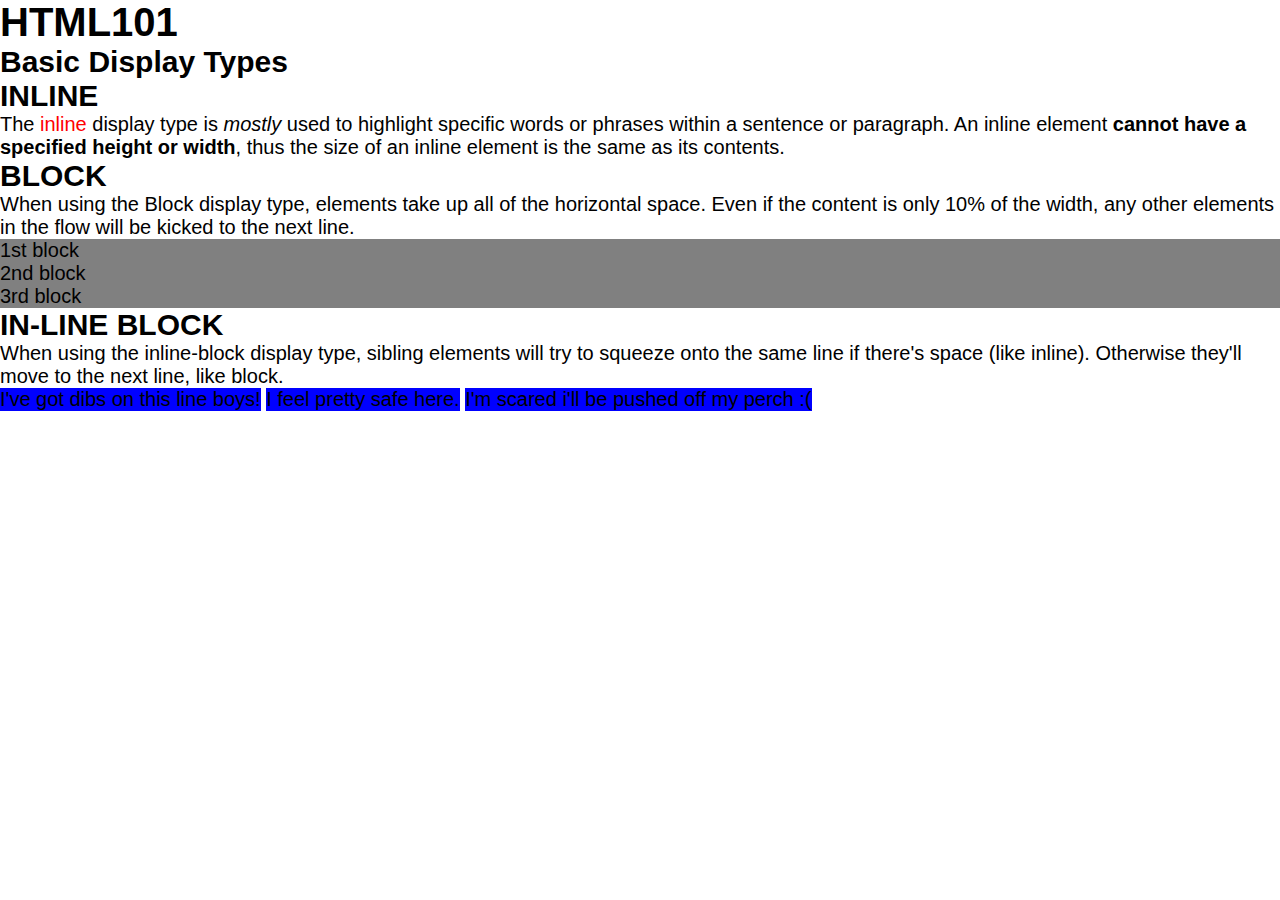
==== basicdisplaytypes.html @ ff715606 "Added new page boxmodel which has some basic border-box examples." ====
<!DOCTYPE html>
<html lang="en">
<head>
	<meta charset="UTF-8">
	<title>HTML101 - Basic Display Types</title>
	<link rel="stylesheet" href="style.css">
</head>
<body>
	<header>
		<h1>HTML101</h1>
		<h2>Basic Display Types</h2>
	</header>
	<!--INLINE-->
	<div class="inlinecontainer"></div>
	<div class="inlinecontainer">
		<h2>INLINE</h2>
		<span>The <span class="fancyspan">inline</span> display type is <span class="italicspan">mostly</span> used to highlight specific words or phrases within a sentence or paragraph. An inline element <span class="boldspan">cannot have a specified height or width</span>, thus the size of an inline element is the same as its contents.</span>
	</div>
	<div class="inlinecontainer"></div>

	<!--BLOCK-->
	<div class="blockcontainer">
		<h2>BLOCK</h2>
		<p>When using the Block display type, elements take up all of the horizontal space. Even if the content is only 10% of the width, any other elements in the flow will be kicked to the next line.</p>
		<div class="blocksection">1st block</div>
		<div class="blocksection">2nd block</div>
		<div class="blocksection">3rd block</div>
	</div>

	<!--INLINE-BLOCK-->
	<div class="inlineblockcontainer">
		<h2>IN-LINE BLOCK</h2>
		<p>When using the inline-block display type, sibling elements will try to squeeze onto the same line if there's space (like inline). Otherwise they'll move to the next line, like block.</p>
		<div class="inlineblocksection">I've got dibs on this line boys!</div>
		<div class="inlineblocksection">I feel pretty safe here.</div>
		<div class="inlineblocksection">I'm scared i'll be pushed off my perch :(</div>
	</div>
<body>
</html>
---- style.css ----
* {
	padding: 0;
	border: 0;
	margin: 0;
	box-sizing: border-box;
}
html {
	
}
body{
	font-weight: normal;
	font-size: 20px;
	font-family: Helvetica;
	color: black;
}


/*BASIC DISPLAY TYPES*/

.inlinesection{
}

.fancyspan{
	color: red;
}

.italicspan{
	font-style: italic;
}

.boldspan{
	font-weight: bold;
}

.blockcontainer{
}

.blocksection{
	background-color: grey;
}

.inlineblockcontainer{

}

.inlineblocksection{
	display: inline-block;
	background-color: blue;
}


/*BOX MODEL*/

.inlineboxmodel{
	display: inline;
	width: 500px;
	height: 200px;
	padding: 15px;
	border: 5px solid;
	border-color: #ff0000;
	margin-top: 20px;
	color: #ccaa00;
	background-color: #cc0000;
}

.inlineblockboxmodel{
	display: inline-block;
	width: 500px;
	height: 200px;
	padding: 15px;
	border: 5px solid;
	border-color: #ffff00;
	margin-top: 20px;
	color: #222222;
	background-color: #cccc00;
}

.blockboxmodel{
	display: block;
	width: 500px;
	height: 200px;
	padding: 15px;
	border: 5px solid;
	border-color: #0000ff;
	margin-top: 20px;
	color: white;
	background-color: #00aaff;
}
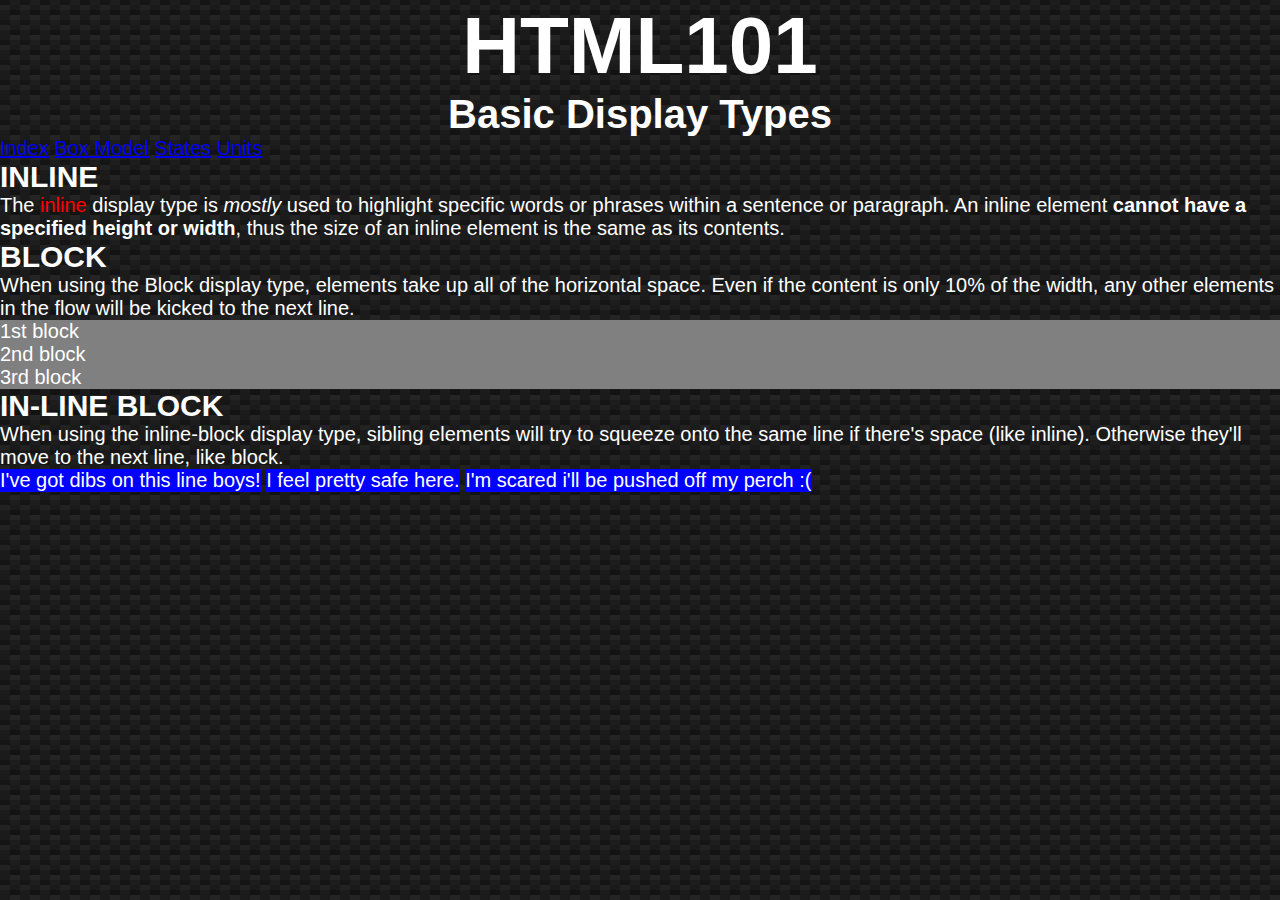
==== commit b980d515: "Added background texture, centred and resized the header h1 & h2, added hyperlinks to each page." ====
--- a/basicdisplaytypes.html
+++ b/basicdisplaytypes.html
@@ -3,6 +3,7 @@
 <head>
 	<meta charset="UTF-8">
 	<title>HTML101 - Basic Display Types</title>
+	<link rel="stylesheet" href="reset.css">
 	<link rel="stylesheet" href="style.css">
 </head>
 <body>
@@ -10,6 +11,10 @@
 		<h1>HTML101</h1>
 		<h2>Basic Display Types</h2>
 	</header>
+	<a href="index.html">Index</a>
+	<a href="boxmodel.html">Box Model</a>
+	<a href="states.html">States</a>
+	<a href="units.html">Units</a>
 	<!--INLINE-->
 	<div class="inlinecontainer"></div>
 	<div class="inlinecontainer">
--- a/style.css
+++ b/style.css
@@ -1,19 +1,40 @@
-* {
-	padding: 0;
-	border: 0;
-	margin: 0;
-	box-sizing: border-box;
+
+html {
+	font-size: 20px;
 }
-html {
+
+body{
+	font-weight: normal;
+	font-family: Helvetica;
+	color: white;
+	background:
+		linear-gradient(27deg, #151515 5px, transparent 5px) 0 5px,
+		linear-gradient(207deg, #151515 5px, transparent 5px) 10px 0px,
+		linear-gradient(27deg, #222 5px, transparent 5px) 0px 10px,
+		linear-gradient(207deg, #222 5px, transparent 5px) 10px 5px,
+		linear-gradient(90deg, #1b1b1b 10px, transparent 10px),
+		linear-gradient(#1d1d1d 25%, #1a1a1a 25%, #1a1a1a 50%, transparent 50%, transparent 75%, #242424 75%, #242424);
+	background-color: #131313;
+	background-size: 20px 20px;
+}
+
+header{
 	
 }
-body{
-	font-weight: normal;
-	font-size: 20px;
-	font-family: Helvetica;
-	color: black;
+
+header>h1{
+	position: relative;
+	display: block;
+	font-size: 4rem;
+	text-align: center;
 }
 
+header>h2{
+	position: relative;
+	display: block;
+	font-size: 2rem;
+	text-align: center;
+}
 
 /*BASIC DISPLAY TYPES*/
 
@@ -85,4 +106,93 @@
 	margin-top: 20px;
 	color: white;
 	background-color: #00aaff;
+}
+
+/*STATES*/
+
+.button{
+	width: 100px;
+	height: 50px;
+	background-color: white;
+	color: black;
+	border: solid;
+}
+	.button:active{
+		transform: scale(0.9);
+	}
+
+.button1{
+
+}
+	.button1:hover{
+		color: white;
+		background-color: black;
+	}
+
+
+.button2{
+	width: 115px;
+	height: 80px;
+}
+	.button2:hover{
+		color: white;
+		background-color: red;
+	}
+
+.button3{
+	width: 250px;
+	height: 250px;
+	color: #cc0000;
+	background-color: #ee7788;
+}
+	.button3:hover{
+		color: #7777FF;
+		background-color: blue;
+	}
+
+
+/*UNITS*/
+
+.pixeldiv{
+	width: 100px;
+	height: 100px;
+	background-color: pink;
+}
+
+.remdiv{
+	width: 4rem;
+	height: 4rem;
+	background-color: purple;
+}
+
+.emcontainer{
+	width: 200px;
+	height: 200px;
+	font-size: 10px;
+	background-color: orange;
+}
+
+.emdiv{
+	width: 10em;
+	height: 10em;
+	background-color: yellow;
+}
+
+.perccontainer{
+	width: 200px;
+	height: 200px;
+	font-size: 10px;
+	background-color: cyan;
+}
+
+.percdiv{
+	width: 50%;
+	height: 50%;
+	background-color: blue
+}
+
+.vpdiv{
+	width: 90vw;
+	height: 5vh;
+	background-color: grey;
 }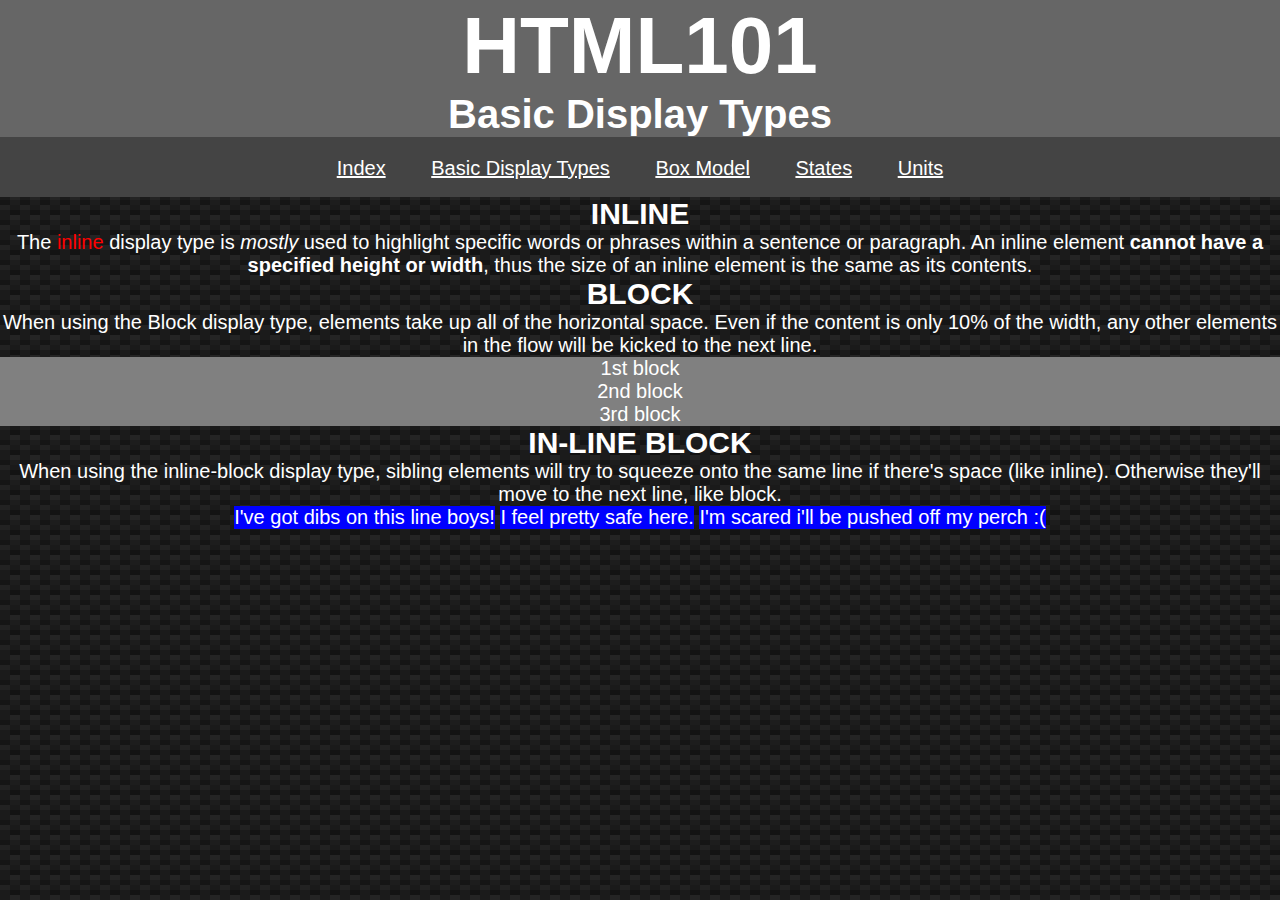
==== commit 7586f7bb: "Changed list of hyperlinks to a navbar structure and changed the formatting of the links. Rough but " ====
--- a/basicdisplaytypes.html
+++ b/basicdisplaytypes.html
@@ -11,10 +11,13 @@
 		<h1>HTML101</h1>
 		<h2>Basic Display Types</h2>
 	</header>
-	<a href="index.html">Index</a>
-	<a href="boxmodel.html">Box Model</a>
-	<a href="states.html">States</a>
-	<a href="units.html">Units</a>
+	<div class="navbar">
+		<a href="index.html">Index</a>
+		<a href="basicdisplaytypes.html">Basic Display Types</a>
+		<a href="boxmodel.html">Box Model</a>
+		<a href="states.html">States</a>
+		<a href="units.html">Units</a>
+	</div>
 	<!--INLINE-->
 	<div class="inlinecontainer"></div>
 	<div class="inlinecontainer">
--- a/style.css
+++ b/style.css
@@ -16,10 +16,11 @@
 		linear-gradient(#1d1d1d 25%, #1a1a1a 25%, #1a1a1a 50%, transparent 50%, transparent 75%, #242424 75%, #242424);
 	background-color: #131313;
 	background-size: 20px 20px;
+	text-align: center;
 }
 
 header{
-	
+	background-color: #666666;
 }
 
 header>h1{
@@ -34,6 +35,24 @@
 	display: block;
 	font-size: 2rem;
 	text-align: center;
+}
+
+.navbar{
+	background-color: #444444;
+	text-align: center;
+	height: 3rem;
+}
+
+.navbar>a{
+	display: inline-block;
+	margin: 1rem;
+	color: white;
+}
+
+.navbar>a:hover{
+	background-color: #222222;
+	color: grey;
+	outline: 10px solid;
 }
 
 /*BASIC DISPLAY TYPES*/
